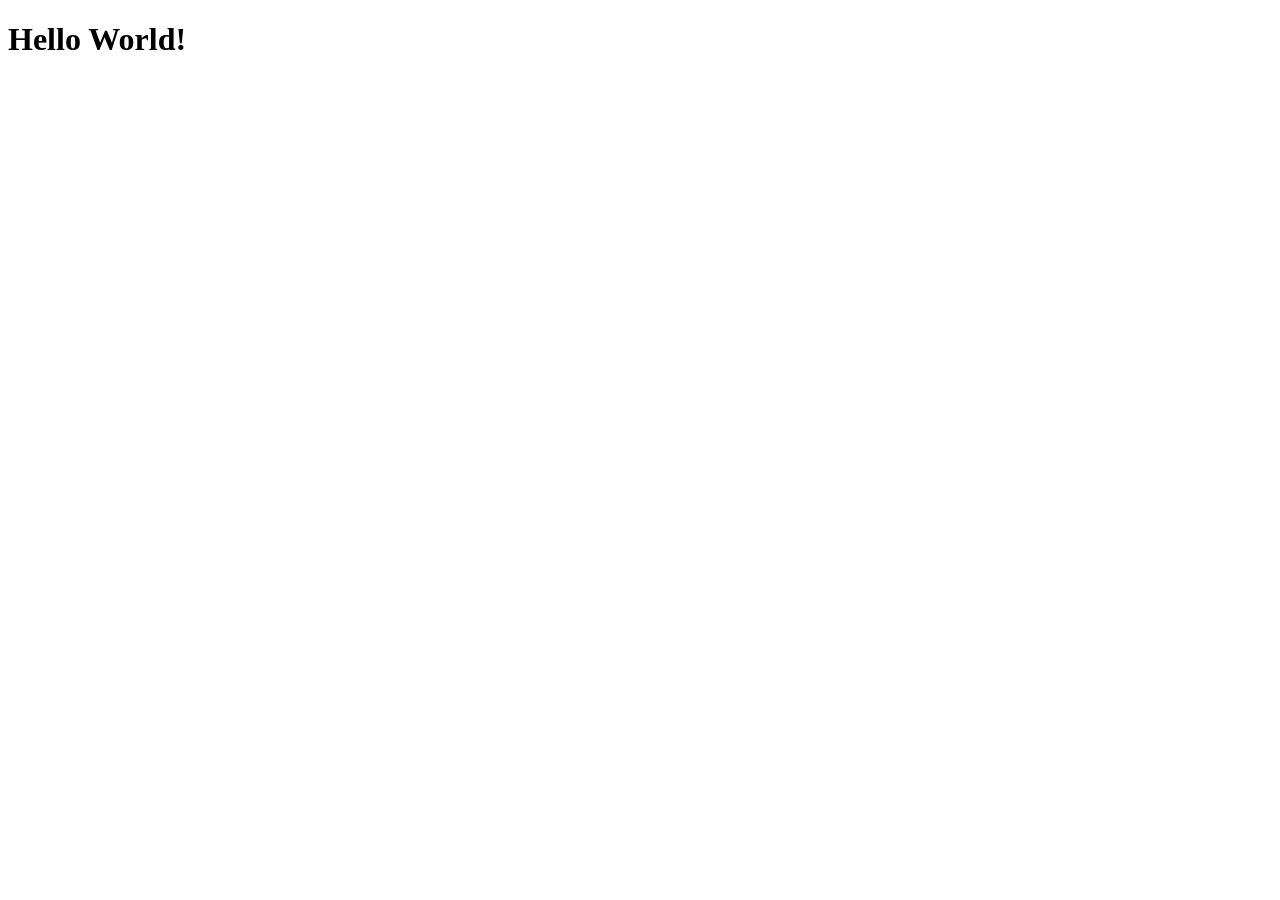
==== index.html @ a9b0fe88 "Added index.html and readme file as per task 1" ====
<!DOCTYPE html>
<html lang="en">
<head>
    <meta charset="UTF-8">
    <meta name="viewport" content="width=device-width, initial-scale=1.0">
    <title>Task 1</title>
</head>
<body>
    <h1>Hello World! </h1>
</body>
</html>
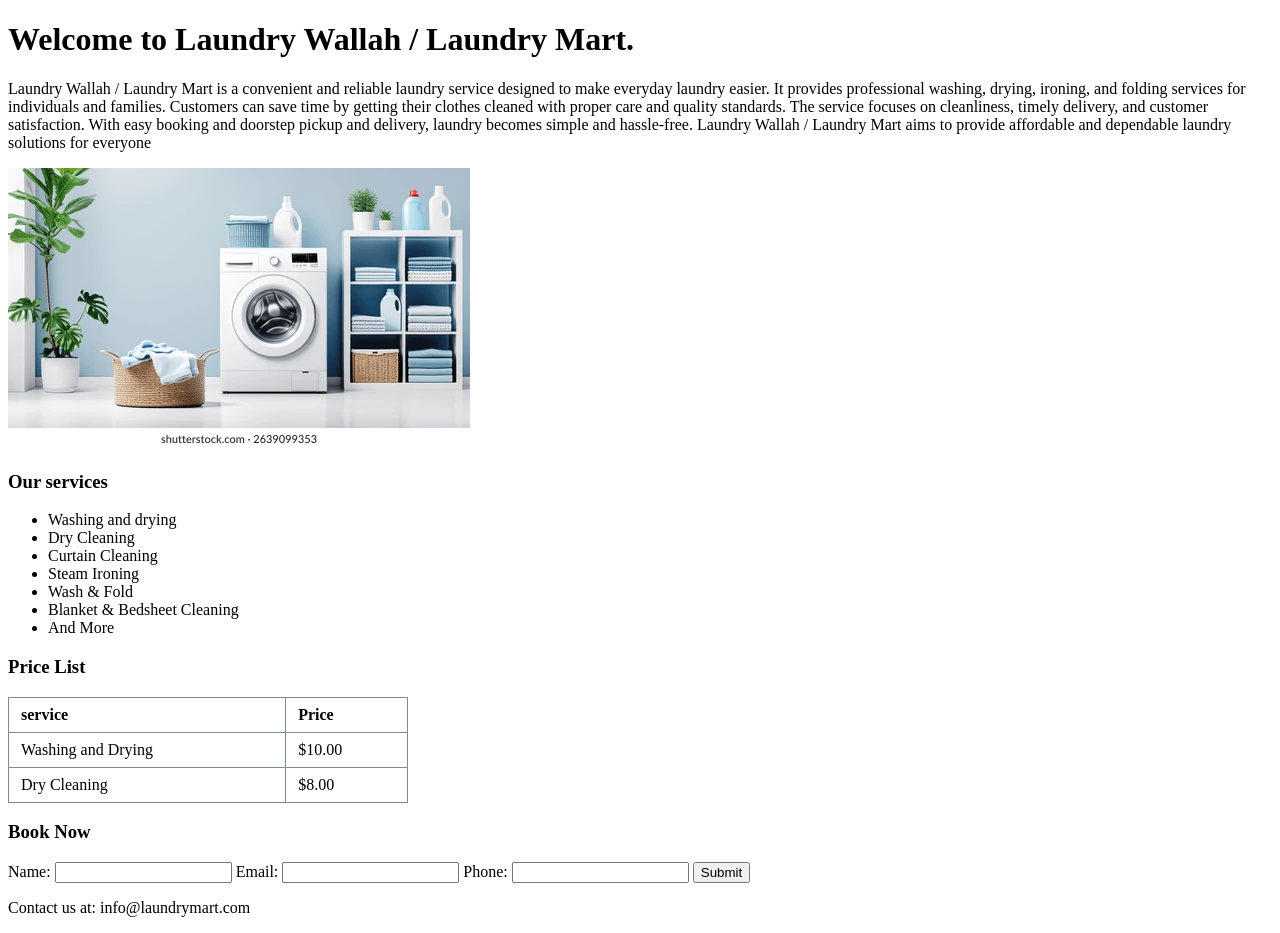
==== commit 07b4f8f8: "Updated index.html for task 2" ====
--- a/index.html
+++ b/index.html
@@ -3,9 +3,93 @@
 <head>
     <meta charset="UTF-8">
     <meta name="viewport" content="width=device-width, initial-scale=1.0">
-    <title>Task 1</title>
+    <title>Task 2</title>
 </head>
 <body>
-    <h1>Hello World! </h1>
+    <!-- <h1>Hello World! </h1> -->
+
+    <!DOCTYPE html>
+<html lang="en">
+<head>
+    <meta charset="UTF-8">
+    <meta name="viewport" content="width=device-width, initial-scale=1.0">
+    <title>Task2</title>
+    <style>
+        table {
+      width: 100%;
+      max-width: 400px;
+      border-collapse: collapse;
+      text-align: left;
+    }
+
+    th, td {
+      border: 1px solid #7a8b99;
+      padding: 8px 12px;
+    }
+
+    th {
+      font-weight: bold;
+    }
+    </style>
+</head>
+<body>
+    <h1>Welcome to Laundry Wallah / Laundry Mart.</h1>
+
+    <p>Laundry Wallah / Laundry Mart is a convenient and reliable laundry service designed to make everyday laundry easier. It provides professional washing, drying, ironing, and folding services for individuals and families. Customers can save time by getting their clothes cleaned with proper care and quality standards. The service focuses on cleanliness, timely delivery, and customer satisfaction. With easy booking and doorstep pickup and delivery, laundry becomes simple and hassle-free. Laundry Wallah / Laundry Mart aims to provide affordable and dependable laundry solutions for everyone</p>
+
+    <img src="Laundry.webp" />
+
+    <h3>Our services</h3>
+
+    <ul>
+        <li>Washing and drying</li>
+        <li>Dry Cleaning</li>
+        <li>Curtain Cleaning</li>
+        <li>Steam Ironing</li>
+        <li>Wash & Fold</li>
+        <li>Blanket & Bedsheet Cleaning</li>
+        <li>And More</li>
+    </ul>
+
+    <h3>Price List</h3>
+
+    <table>
+        <thead>
+            <tr>
+                <th>service</th>
+                <th>Price</th>
+            </tr>
+        </thead>
+
+        <tbody>
+            <tr>
+                <td>Washing and Drying</td>
+                <td>$10.00</td>
+            </tr>
+            <tr>
+                <td>Dry Cleaning</td>
+                <td>$8.00</td>
+            </tr>
+        </tbody>
+    </table>
+
+    <h3>Book Now</h3>
+
+    <form action="">
+        <label for="name">Name:</label>
+        <input type="text"/>
+
+        <label for="mail">Email:</label>
+        <input type="email"/>
+
+        <label for="phone">Phone:</label>
+        <input type="number"/>
+
+        <button type="submit">Submit</button>
+    </form>
+
+    <p>Contact us at: info@laundrymart.com</p>
+</body>
+</html>
 </body>
 </html>
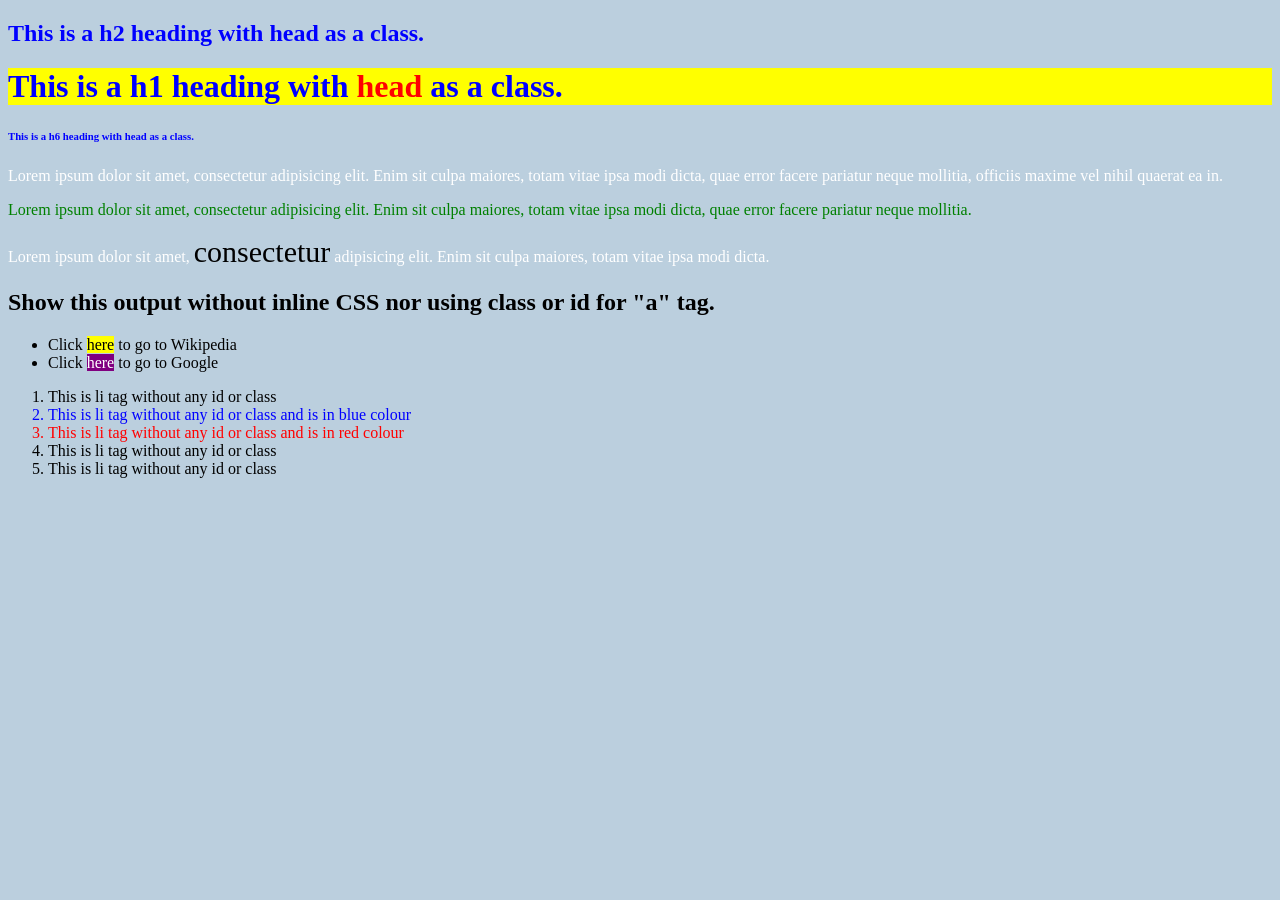
==== commit 1ab4e0ac: "added task 3" ====
--- a/index.html
+++ b/index.html
@@ -3,12 +3,15 @@
 <head>
     <meta charset="UTF-8">
     <meta name="viewport" content="width=device-width, initial-scale=1.0">
-    <title>Task 2</title>
+    <link rel="stylesheet" href="style.css">
+    <title>Task 3</title>
 </head>
 <body>
-    <!-- <h1>Hello World! </h1> -->
 
-    <!DOCTYPE html>
+<!-- <title>Task 1</title>
+    <h1>Hello World! </h1> -->
+
+<!-- <!DOCTYPE html>
 <html lang="en">
 <head>
     <meta charset="UTF-8">
@@ -90,6 +93,38 @@
 
     <p>Contact us at: info@laundrymart.com</p>
 </body>
-</html>
+</html> -->
+
+<h2 class="head">This is a h2 heading with head as a class.</h2>
+
+<h1 class="head" id="bglime">This is a h1 heading with <span>head</span> as a class.</h1>
+
+<h6 class="head">This is a h6 heading with head as a class.</h6>
+
+<p>Lorem ipsum dolor sit amet, consectetur adipisicing elit. Enim sit culpa maiores, totam vitae ipsa modi dicta, quae error facere pariatur neque mollitia, officiis maxime vel nihil quaerat ea in.</p>
+
+<p id="para">Lorem ipsum dolor sit amet, consectetur adipisicing elit. Enim sit culpa maiores, totam vitae ipsa modi dicta, quae error facere pariatur neque mollitia.</p>
+
+<p>Lorem ipsum dolor sit amet, <span>consectetur</span>  adipisicing elit. Enim sit culpa maiores, totam vitae ipsa modi dicta.</p>
+
+
+
+
+    <h2>Show this output without inline CSS nor using class or id for "a" tag.</h2>
+
+    <!-- First List (Unordered) -->
+    <ul>
+        <li>Click <a href="https://www.wikipedia.org">here</a> to go to Wikipedia</li>
+        <li>Click <a href="https://www.google.com">here</a> to go to Google</li>
+    </ul>
+
+    <!-- Second List (Ordered) -->
+    <ol>
+        <li>This is li tag without any id or class</li>
+        <li>This is li tag without any id or class and is in blue colour</li>
+        <li>This is li tag without any id or class and is in red colour</li>
+        <li>This is li tag without any id or class</li>
+        <li>This is li tag without any id or class</li>
+    </ol>
 </body>
 </html>
--- a/style.css
+++ b/style.css
@@ -0,0 +1,51 @@
+body {
+    background-color: #bbcfde;
+}
+
+.head {
+    color : blue;
+}
+
+#bglime {
+    background-color: yellow;
+}
+
+h1 span {
+    color: red;
+}
+
+p {
+    color: white;
+}
+
+#para {
+    color: green;
+}
+
+p span {
+    color: black;
+    font-size: 30px;
+}
+
+/* Target the first anchor tag inside the first list */
+ul li:nth-child(1) a {
+    background-color: yellow;
+    color: black;
+    text-decoration: none;
+    }
+
+/* Target the second anchor tag inside the first list */
+ul li:nth-child(2) a {
+    background-color: purple;
+    color: white;
+    text-decoration: none;
+    }
+
+/* Style the ordered list items based on their position */
+ol li:nth-child(2) {
+    color: blue;
+    }
+
+ol li:nth-child(3) {
+    color: red;
+    }
